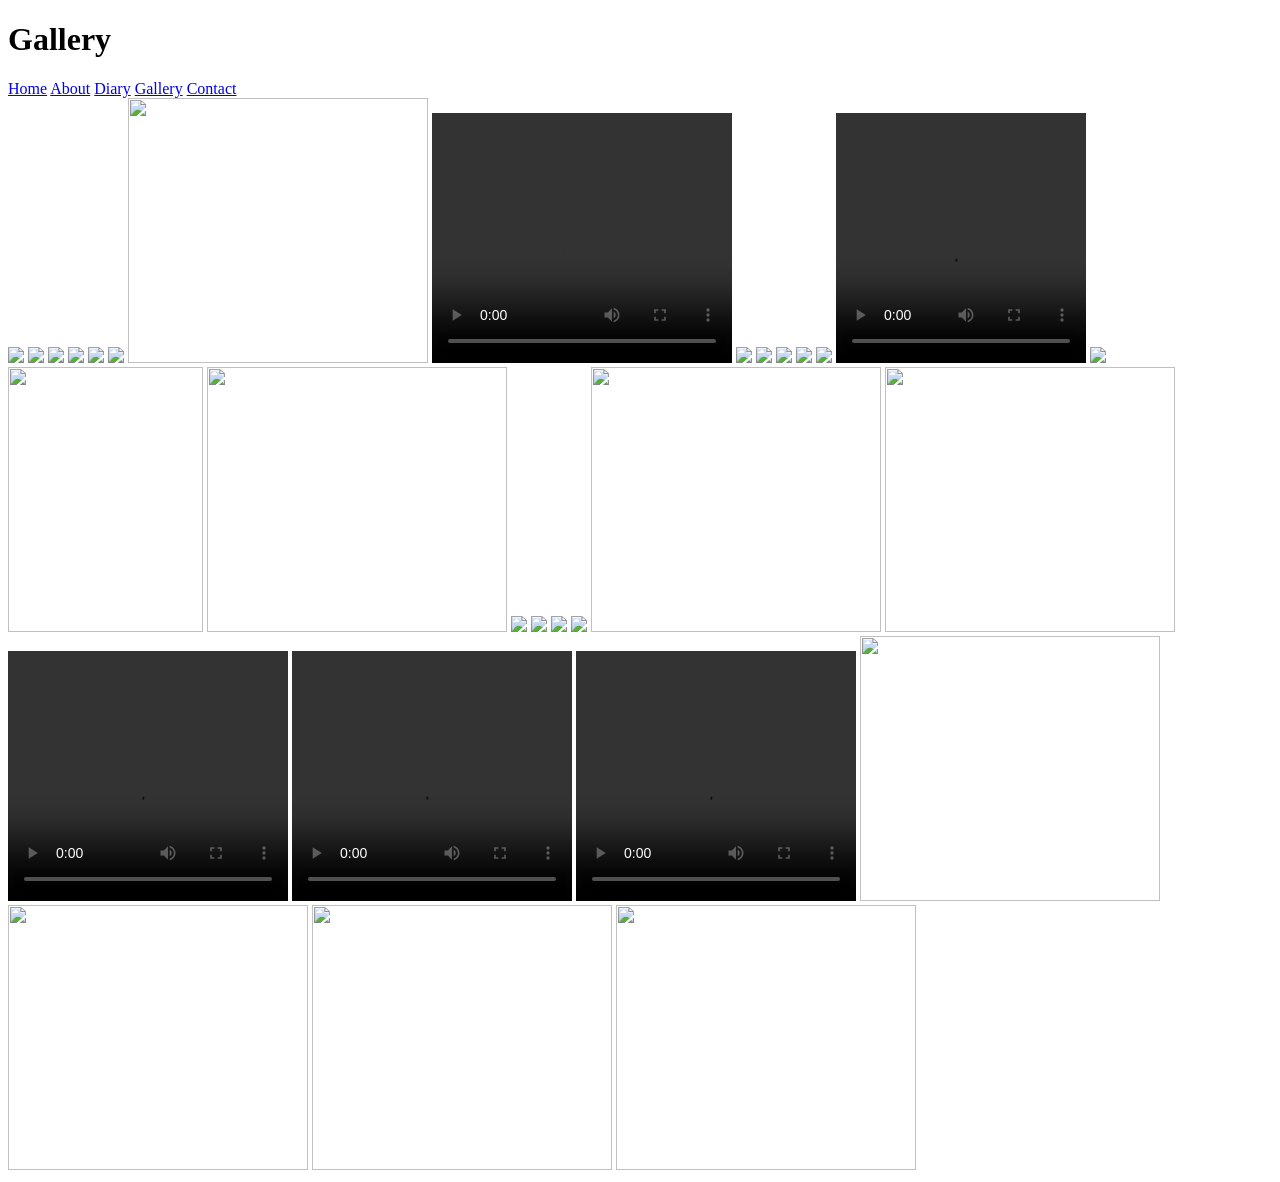
==== gallery.html @ b8fb5d14 "Add files via upload" ====
<!DOCTYPE html>
<html>
<head>
    <title>Gallery</title>
    <link rel="stylesheet" href="style.css">
</head>
<body>
    <header>
        <h1>Gallery</h1>
        <nav>
            <a href="index.html">Home</a>
            <a href="about.html">About</a>
            <a href="diary.html">Diary</a>
            <a href="gallery.html">Gallery</a>
            <a href="contact.html">Contact</a>
        </nav>
    </header>
<section>
    <img src="1.jpg" width="200">
    <img src="2.jpg" width="200">
    <img src="3.jpg" width="200">
    <img src="4.jpg" width="200">
    <img src="mwahaha.jpg" width="200">
    <img src="pretty.jpg" width="200">
    <img src="6.jpg" width="300" height="265">
    <video width="300" height="250" controls> <source src="7.mp4"></video>
    <img src="8(2).jpg" width="200">
    <img src="8.jpg" width="200">
    <img src="9.jpg" width="200">
    <img src="10.jpg" width="200">
    <img src="11.jpg" width="200">
    <video width="250" height="250" controls> <source src="12.mp4"></video>
    <img src="13.jpg" width="200">
    <img src="14.jpg" width="195" height="265">
    <img src="15.jpg" width="300" height="265">
    <img src="16.jpg" width="200">
    <img src="16(2).jpg" width="200">
    <img src="17.jpg" width="200">
    <img src="18.jpg" width="200">
    <img src="19.jpg" width="290" height="265">
    <img src="20.jpg" width="290" height="265">
    <video width="280" height="250" controls> <source src="21.mp4"></video>
    <video width="280" height="250" controls> <source src="22.mp4"></video>
    <video width="280" height="250" controls> <source src="23.mp4"></video>
    <img src="24.jpg" width="300" height="265">
    <img src="25.jpg" width="300" height="265">
    <img src="26.jpg" width="300" height="265">
    <img src="27.jpg" width="300" height="265">



</section>
</body>
</html>
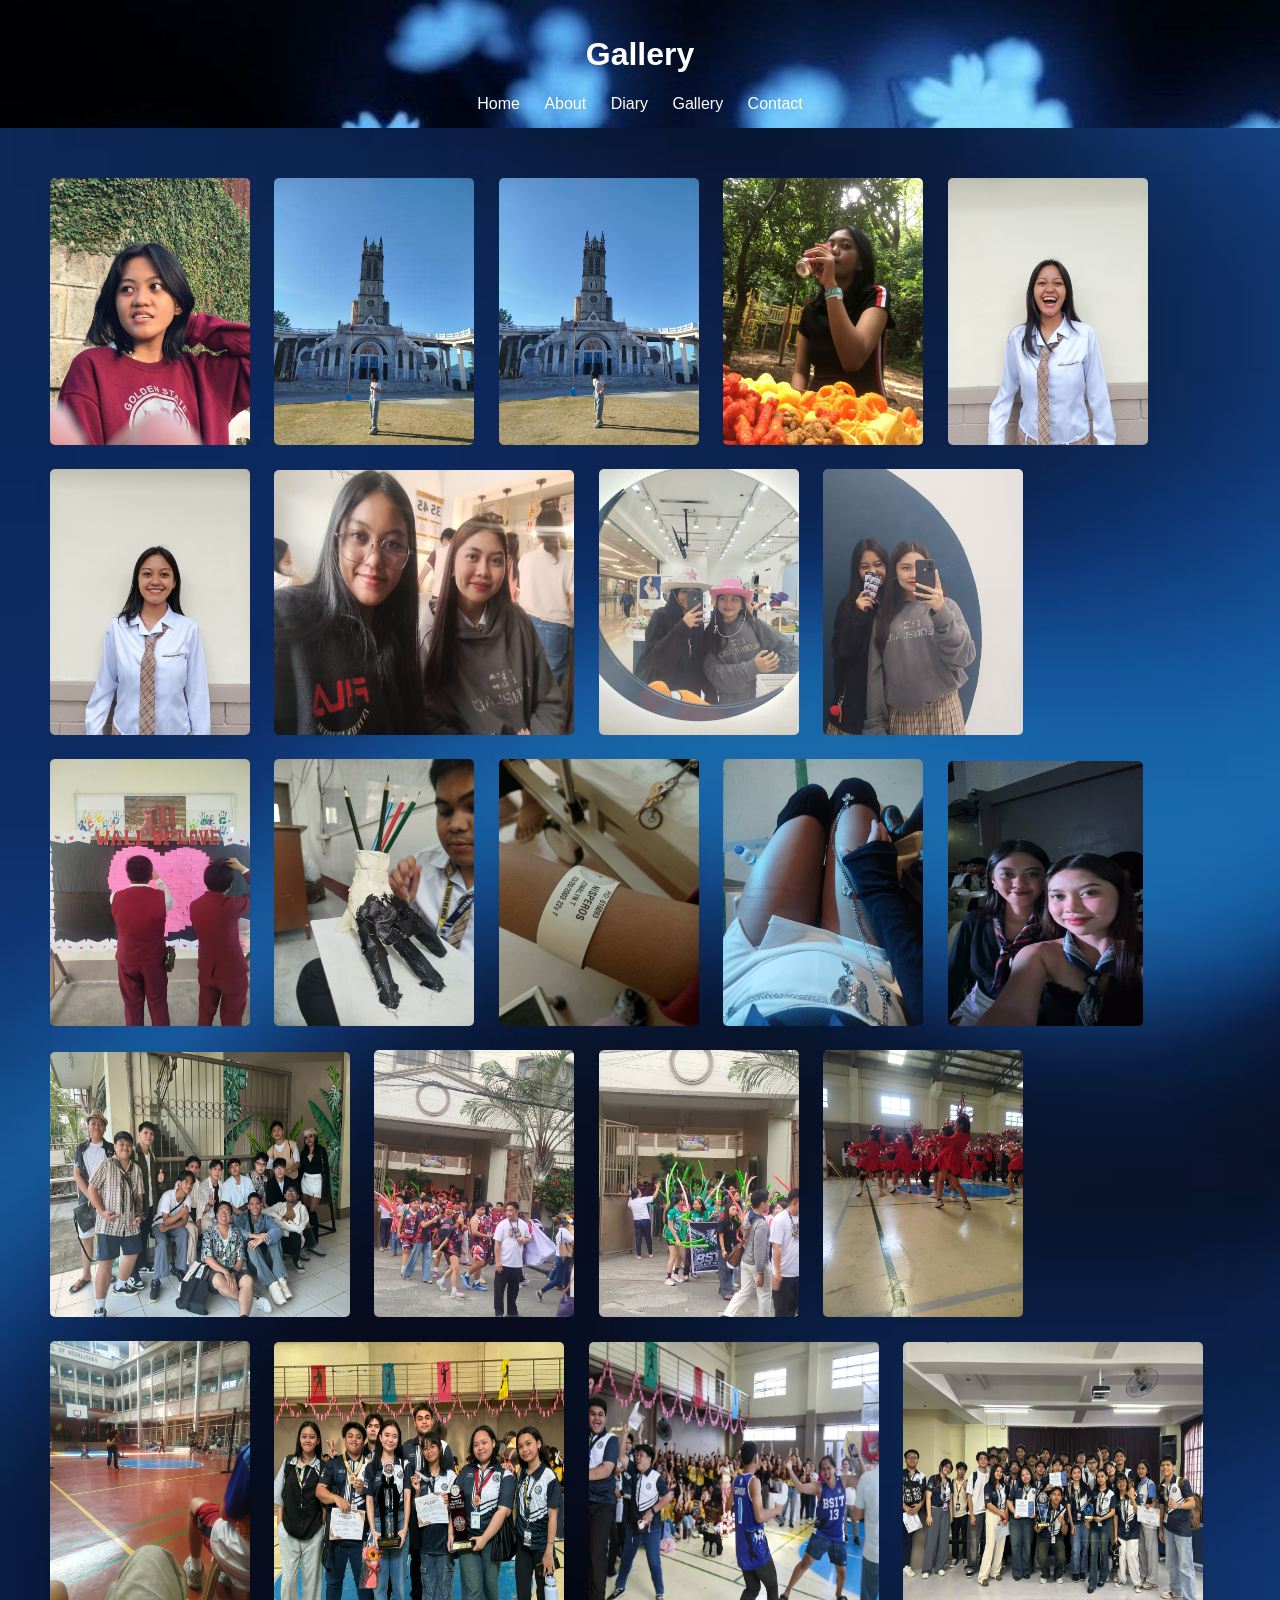
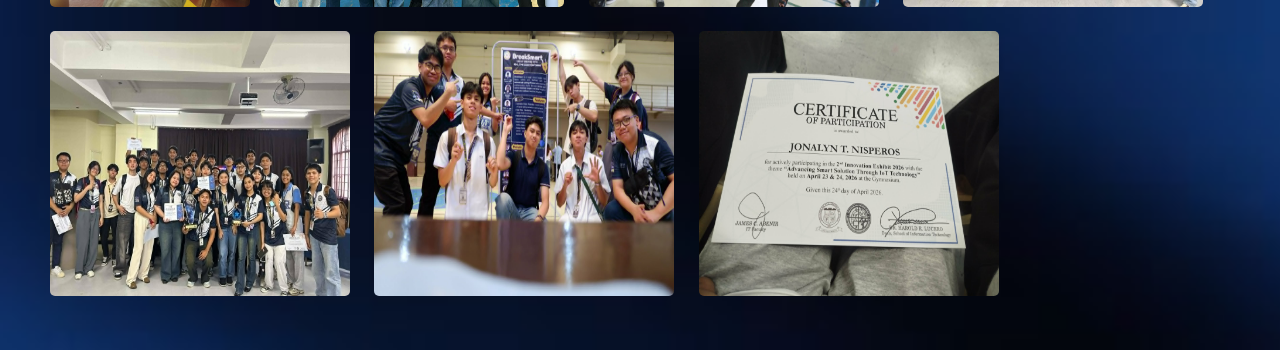
==== commit 7d1f24ce: "Update gallery.html" ====
--- a/gallery.html
+++ b/gallery.html
@@ -22,14 +22,12 @@
     <img src="4.jpg" width="200">
     <img src="mwahaha.jpg" width="200">
     <img src="pretty.jpg" width="200">
-    <img src="6.jpg" width="300" height="265">
-    <video width="300" height="250" controls> <source src="7.mp4"></video>
+    <img src="6.jpg" width="300" height="265">  
     <img src="8(2).jpg" width="200">
     <img src="8.jpg" width="200">
     <img src="9.jpg" width="200">
     <img src="10.jpg" width="200">
-    <img src="11.jpg" width="200">
-    <video width="250" height="250" controls> <source src="12.mp4"></video>
+    <img src="11.jpg" width="200"> 
     <img src="13.jpg" width="200">
     <img src="14.jpg" width="195" height="265">
     <img src="15.jpg" width="300" height="265">
@@ -39,9 +37,6 @@
     <img src="18.jpg" width="200">
     <img src="19.jpg" width="290" height="265">
     <img src="20.jpg" width="290" height="265">
-    <video width="280" height="250" controls> <source src="21.mp4"></video>
-    <video width="280" height="250" controls> <source src="22.mp4"></video>
-    <video width="280" height="250" controls> <source src="23.mp4"></video>
     <img src="24.jpg" width="300" height="265">
     <img src="25.jpg" width="300" height="265">
     <img src="26.jpg" width="300" height="265">
@@ -51,4 +46,4 @@
 
 </section>
 </body>
-</html>+</html>
--- a/style.css
+++ b/style.css
@@ -0,0 +1,136 @@
+body {
+    font-family: Arial, sans-serif;
+    margin: 0;
+    background-color: white;
+    background: #1a0c0c;
+    background-image: url("bbb.jpg");
+    background-size: cover;
+    background-repeat: no-repeat;
+}
+
+header {
+    background-image: url(hh.jpg);
+    background-size: cover;
+    color: white;
+    padding: 15px;
+    text-align: center;
+}
+
+nav a {
+    color: white;
+    margin: 0 10px;
+    text-decoration: none;
+}
+
+nav a:hover {
+    text-decoration: underline;
+}
+
+section {
+    padding: 20px;
+    background: none;
+    margin: 20px;
+    border-radius: 5px;
+}
+
+.card-container {
+  display: flex;
+  justify-content: center; /* Centers content horizontally */
+  align-items: center;     /* Centers content vertically */
+
+
+}
+
+.diary-container {
+  display: flex;
+  flex-wrap: wrap; /* Para bumaba ang Sportsfest Day kung hindi na kasya */
+  gap: 20px;       /* Spacing sa pagitan ng mga cards */
+  justify-content: flex-start; /* Naka-align sa kaliwa */
+  padding: 30px;
+}
+
+.card {
+    width: 500px;
+    border-radius: 15px;
+    overflow: hidden;
+    background: #EEAECA;
+    background: radial-gradient(circle, rgba(238, 174, 202, 1) 0%, rgba(148, 187, 233, 1) 100%);
+    box-shadow: 0 10px 25px rgba(0,0,0,0.15);
+    padding: 30px;
+    
+  }
+
+
+img {
+    margin: 10px;
+    border-radius: 5px;
+}
+
+ 
+video {
+        
+        border-radius: 5px;
+        margin-top: 10px;
+    }
+ 
+    
+.pretty-content {
+        display: flex;
+        align-items: center;
+        justify-content: space-between;
+        height: auto;
+        padding: 0 90px;
+        height: 100vh; 
+      }
+
+.pretty-text {
+        max-width: 600px;
+        color: white;
+      }
+
+.pretty-text h1 {
+        font-size: 70px;
+        line-height: 1.1;
+        margin-bottom: 15px;
+      }
+.cursive-name {
+    font-family: cursive;
+    color: yellow;
+}
+.pretty-text h2 {
+        font-size: 20px;
+        letter-spacing: 3px;
+        color: #ffd369;
+        margin-bottom: 25px;
+      }
+
+.pretty-text p {
+        font-size: 15px;
+        line-height: 1.8;
+        color: #e0e0e0;
+        margin-bottom: 40px;
+      }
+
+      
+.csta-btn {
+        padding: 15px 40px;
+        border: 2px solid #ffd369;
+        background: transparent;
+        color: white;
+        font-size: 16px;
+        letter-spacing: 2px;
+        cursor: pointer;
+        text-decoration: none;
+      }
+
+.csta-btn:hover {
+        background: #ffd369;
+        color: black;
+        transition: 0.4s;
+      }
+
+.pretty-image img {
+        width: 500px;
+        max-height: 80vh;
+        object-fit: cover;
+      }
